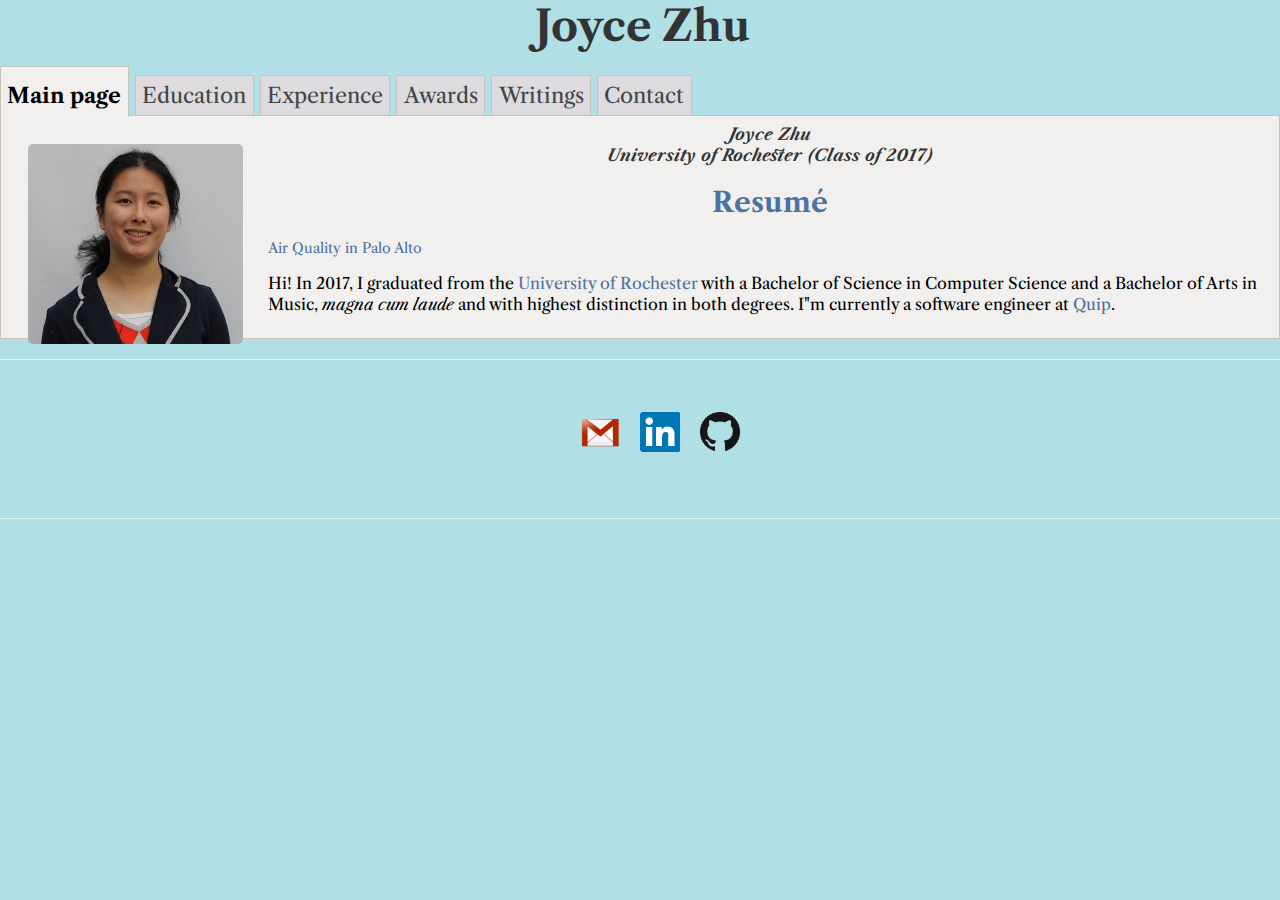
==== index.html @ 596bb419 "Split the JS off into its own file. Eventually I'll rewrite this to note be copy-pasta from my stude" ====
<!DOCTYPE html PUBLIC "-//W3C//DTD XHTML 1.0 Strict//EN"
        "http://www.w3.org/TR/xhtml1/DTD/xhtml1-strict.dtd">
<html xmlns="http://www.w3.org/1999/xhtml" xml:lang="en" lang="en">
  <head>
    <meta http-equiv="Content-Type" content="text/html; charset=utf-8">
    <title>Joyce Zhu</title>
    <meta name="Author" content="Joyce Zhu">

    <link href="https://fonts.googleapis.com/css2?family=Libre+Caslon+Text&display=swap" rel="stylesheet">
    <link href="style.css" rel="stylesheet" type="text/css">
    <link rel="shortcut icon" href="favicon.ico" type="image/x-icon">
    <link rel="icon" href="favicon.ico" type="image/x-icon">
    <script src="./tabs.js" type="text/javascript"></script>
  </head>
  <body onload="init()">
    <h1 class="hdg hdg_1 a-center">Joyce Zhu</h1>
    <ul id="tabs">
      <li><a href="#summary">Main page</a></li>
      <li><a href="#education">Education</a></li>
      <li><a href="#experience">Experience</a></li>
      <li><a href="#awards">Awards</a></li>
      <li><a href="#writings">Writings</a></li>
      <li><a href="#contact">Contact</a></li>
    </ul>

<div class="tabContent" id="summary">
      <div class="media">
      <div class="media-img media-img_push">
        <img id="face" src="face.jpg" alt="Picture of Joyce Zhu looking very professional" height="200" width="215" align="left"/>
      </div>
      <div class="media-bd">
        <h3 class="hdg a-center"><i>Joyce Zhu</i></h3>
        <h3 class="hdg a-center"><i>University of Rochester (Class of 2017)</i></h3>
        <br />
        <h1 class="a-center"><a href="Joyce_Zhu_Software_Engineering_Resume.pdf" target="_blank">Resumé</a></h1>
        <br />
        <a href="/purpleair.html">Air Quality in Palo Alto</a>
        <br />
        <ul class="vList vList_loose">

          <!--li id="tldr" class="a-center large" style="font-size:16px;"><strong>I"m interested in full-time software engineering opportunities in the Bay Area after my graduation in spring 2017. If you"re interested in adding a hard worker and quick learner to your team, please feel free to grab my resumé above and <a href="mailto:jzhu29@u.rochester.edu">reach out!</a></strong></li-->

          <li id="blurb1" class="large" style="font-size:16px;"><p>Hi! In 2017, I graduated from the <a href="http://www.rochester.edu/" target="_blank">University of Rochester</a> with a Bachelor of Science in Computer Science and a Bachelor of Arts in Music, <em>magna cum laude</em> and with highest distinction in both degrees. I"m currently a software engineer at <a href="https://quip.com/" target="_blank">Quip</a>.</p></li>
        </ul>
      </div>
    </div>
    </div>
    <div class="tabContent" id="education"><div>
     <h3 style="text-align:center;">Formal Education</h3>
      <p><a href="http://www.rochester.edu" target="_blank"><b>University of Rochester</b></a></p>
      <ul>
        <li><b>Bachelor of Science in Computer Science and Bachelor of Arts in Music, May 2017.</b></li>
        <li><b>GPA of 3.95/4.0</b>; <em>magna cum laude</em>; with highest distinction in both degrees; Dean"s List 8/8 semesters.</li>
        <li><b>Head teaching assistant</b> for CSC 173 (Computation and Formal Systems): Responsible for hosting and updating the official class website, scheduling workshops and assignment due dates, and writing and releasing solutions for written assignments on formal languages and automata theory. <em>Fall 2015</em> </li>
        <li><b>Undergraduate Research Assistant</b>, lab of <a href="http://pgbovine.net/index.html" target="_blank">Professor Philip Guo</a>: Over two semesters, I analyzed thousands of forum discussions in a popular MIT MOOC introductory computer science course, wrote Python scripts to interface with a SQLite database and extract data about the frequency of several topics in these forum discussions, and studied the quality of instructional programming videos on YouTube and strategies for helping the audience understand programming concepts through the medium of video. I published a <a href="http://pgbovine.net/publications/computer-programming-MOOC-discussion-forum-design_VLHCC-2015.pdf" target="_blank">first-author paper</a> as part of Professor Guo"s lab in the <a href="https://sites.google.com/site/vlhcc2015/">2015 VL/HCC conference</a>.<em> 2015</em> </li>
        <li><b>Volunteer peer tutor</b> for the <a href="https://csug.rochester.edu/ugc/" target="_blank">Computer Science Undergraduate Council</a>. <em>2014-2015</em></li>
        <li><em>Extracurriculars: </em>Symphony Orchestra, Wind Symphony, clarinet lessons at Eastman Conservatory, <a href="http://musicinterestfloor.org" target="_blank">Music Interest Floor</a> (Practice Room Coordinator 2015-16)</li>
      </ul>
      <p><a href="http://abrhs.abschools.org/" target="_blank"><b>Acton-Boxborough Regional High School</b></a></p>
      <ul class="vList vList_loose"><li><b>High School Diploma with Honors</b>, 2013.</li></ul>
      <h3 style="text-align:center;">MOOCs</h3>
      <p><a href="https://verify.edx.org/cert/83124d2cdc2b4800a6ba4d2abfc34232" target="_blank"><b>Introduction to Linux</b></a>: <em><a href="http://edx.org" target="_blank">edX</a>, August 2014.</em></p>
        <p><a href="https://www.coursera.org/maestro/api/certificate/get_certificate?course_id=974782" target="_blank"><b>Cryptography I</b></a>: <em><a href="http://coursera.org" target="_blank">Coursera</a>, May 2015.</em></p>
      </ul>
      </div>
    </div>

    <div class="tabContent" id="awards">
  <p style="text-align:center;font-size:18px;"><em>Scholarships and Awards</em></p>
  <div>
  <ul class="vList_loose">
  <li><a href="https://www.hajim.rochester.edu/news/2016-12-09_wells_award.html" target="_blank"><b>2016 Robert L. Wells Prize</b></a>
    <p>This engineering school-wide award is awarded to a senior for excellence in both engineering and the humanities; winners are among the highest-ranking engineering seniors GPA-wise.</p></li>
  <li><a href="https://enrollment.rochester.edu/financial-aid/undergrads/#tab3" target="_blank"><b>Wilder Leadership Scholarship</b></a>
    <p>This major scholarship is awarded to incoming University of Rochester students who have shown overall excellence in both academics and extracurriculars and thus the ability to contribute to the University in their time there.</p></li>
  <li><a href="http://cra.org/about/awards/outstanding-undergraduate-researcher-award/" target="_blank"><b>CRA Outstanding Undergraduate Researchers Award, 2016 Honorable Mention</b></a>
    <p>This annual award given by the <a href="http://cra.org/" target="_blank">Computing Research Association</a> recognizes undergraduates in North American colleges and universities whose work demonstrates outstanding computing research potential.</p></li>
  <li><a href="https://www.rochester.edu/College/pbk/iotabook.html" target="_blank"><b>2014 Iota Book Award</b></a>
    <p>The Iota Book Award was given to 16 University of Rochester sophomore recipients out of a class of 1364; it recognizes outstanding performance at the beginning of a student"s academic career at the university. Recipients are selected by the Iota Chapter of Phi Beta Kappa based on scholarly achievement, humanistic values, co-curricular activities, and leadership potential as determined by academic records and nominations from professors, administrators, and university staff members.</p></li>
  <li><a href="http://www.nationalmerit.org/" target="_blank"><b>National Merit Scholarship</b></a>
    <p>I achieved National Merit Finalist status in my home state of Massachusetts in 2013 and was awarded a scholarship by the University of Rochester.</p></li>
  </ul></div>
    </div>

    <div class="tabContent" id="contact">
      <ul class="vList vList_loose">
        <li><h4>You can click on the icons below to directly email me or go to my LinkedIn and GitHub pages. Here"s the text for all the links if you would like to copy and paste them:</h4></li>
        <li><em>Email:</em><a href="mailto:joyceqzhu@gmail.com"> joyceqzhu@gmail.com</a></li>
        <li><em>LinkedIn:</em><a href="https://www.linkedin.com/in/joyce-zhu-57a036a1" target="_blank"> https://www.linkedin.com/in/joyce-zhu-57a036a1</a></li>
        <li><em>GitHub:</em><a href="http://github.com/JoyceZhu" target="_blank"> http://github.com/JoyceZhu</a></li>
      </ul>
    </div>

    <div class="tabContent" id="experience">
      <p style="text-align:center;font-size:18px;"><em>Software Development Experience</em></p>
      <div>
        <p><a href="http://www.edx.org" target="_blank" style="font-size:16px;"><b>edX</b></a></p>
        <ul style="font-size:16px;">
          <li><b><em>Software Engineering Intern, summer 2016</em></b></li>
          <li>As part of the Solutions team, I"ll be working with third parties to develop features for <a href="https://github.com/edx/edx-platform" target="_blank">open edX</a>, edX’s open source software initiative.</li>
        </ul>

        <p><a href="http://www.pixability.com" target="_blank">Pixability</a></p>
        <ul style="font-size:14px;">
          <li><b><em>Python Software Engineering Intern, summer 2015 (full time), September 2015 - April 2016 (part-time remote work)</em></b></li>
          <li>Designed and implemented a JSON-based query language for users to create query filters of arbitrary complexity when sending HTTP requests to exposed endpoints to retrieve a subset of records from a MySQL database. This mini-query language continues to be in use at Pixability; engineers have expanded its capabilities and it is now a core library in the backend toolkit.</li>
          <li>Extended these exposed endpoints’ sorting capabilities to allow users to sort on any computed metric; previously, users could only sort on a restricted subset of metrics corresponding with existing database column names.</li>
        </ul>

        <p><a href="http://bertoldi.seas.harvard.edu" target="_blank">Bertoldi Group</a>, <a href="http://www.seas.harvard.edu/" target="_blank">Harvard School of Engineering and Applied Sciences</a></p>
        <ul style="font-size:14px;">
          <li><b><em>Programming Intern/Visiting Scholar, summer 2014</em></b></li>
          <li>Taught myself rudimentary shell scripting, then wrote bash and Python scripts to help the research group automate the generation and submission of multiple jobs with different parameters to a high-performance computing cluster using the SLURM job scheduling system, then store all jobs" outputs in an easily-parsed central file.</li>
          <li>Wrote a <a href="http://bertoldi.seas.harvard.edu/downloads" target="_blank">shell scripting crash guide</a> for scientists and researchers who are moderately familiar with Linux and performing tasks with the command line.</li>
        </ul>

        <p><a href="http://www.casa-systems.com/" target="_blank">Casa Systems</a></p>
        <ul style="font-size:14px;">
          <li><b><em>Software Development Intern, summer 2012</em></b></li>
          <li>Taught myself the basics of programming in C, then expanded the capabilities of an existing video streaming program to handle 1000 simultaneous streams instead of just 1 in both IP unicast and multicast applications. Engineers are regularly using this improved streamer for product development and testing.</li>
        </ul>
      </div>
    </div>

  <div class="tabContent" id="writings">
    <p style="text-align:center;font-size:18px;"><em>Publications and other stuff I"ve written</em></p>
    <ul class="vList_loose">
      <li id="pg" class="blab" style="font-size:14px;">
      <a href="http://pgbovine.net/publications/computer-programming-MOOC-discussion-forum-design_VLHCC-2015.pdf" target="_blank">Toward a Domain-Specific Visual Discussion Forum for Learning Computer Programming: An Empirical Study of a Popular MOOC Forum.</a> <b>Joyce Zhu</b>, Jeremy Warner, Mitchell Gordon, Jeffery White, Renan Zanelatto, Philip J. Guo. <em>IEEE Symposium on Visual Languages and Human-Centric Computing (VL/HCC), Oct 2015.</em> -- My work with <a href="http://pgbovine.net/index.html" target="_blank">Professor Philip Guo</a> culminated in this first-author paper on how traditional online forum design can be improved to suit the needs of MOOC students learning to program. </li>
      <li id="shell" class="blab" style="font-size:14px;">
      <a href="http://bertoldi.seas.harvard.edu/downloads">Using shell scripts to parallelize running jobs in Abaqus</a> -- Some of the high-performing computing cluster bash submission scripts and the shell scripting crash course for scientists I wrote while visiting <a href="http://bertoldi.seas.harvard.edu/"" target="_blank">Katia Bertoldi"s group</a> at Harvard.</li>
      </ul>
    </div>

<footer class="footer">
    <div class="footer-container">
     <ul class="hList footer-icons">
      <li><a href="mailto:jzhu29@u.rochester.edu" target="_blank" title="Email" alt="Email"><img src="email.png"></a></li>
      <li><a href="https://www.linkedin.com/in/joyce-zhu-57a036a1" target="_blank" title="LinkedIn" alt="LinkedIn"><img src="In-2C-66px-R.png"></a></li>
      <li><a href="http://github.com/JoyceZhu" target="_blank" title="GitHub" alt="GitHub"><img src="GitHub-Mark-64px.png"></a></li>
     </ul>
  </div>
  </footer>
  </body>
</html>
---- style.css ----
/* #9EADCF, #DFE8FE, #889AC2*/
html {
  height: 100%;
}

body {
  height: 100%;
  background-color: #b0e0e6;
  font-family: 'Libre Caslon Text', serif;
  font-size: 16pt;
  margin: 0;
  padding: 0;
}

h1,
h2,
h3 {
  color: #333;
  margin: 0;
  padding: 0;
}

a {
  color: #4d72a1;
}

a:link {
  text-decoration: none;
}

p {
  overflow: hidden;
}

a:hover {
  text-decoration: underline;
}

.content {
  width: 70%;
  max-width: 1200px;
  margin: 0 auto;
}

.header {
  background-color: #4d72a1;
}

.hdgWrap {
  text-transform: uppercase;
  padding: 35px 0;
}

.hdg {
  border-radius: 5px;
  padding-left: 5px;
  text-decoration: none;
  font-weight: 900;
}

.h1 {
  font-size: 30px;
}

.h2 {
  font-size: 20px;
}

.small {
  text-align: center;
}

.hdg.highlight {
  background-color: #d5e2f2;
}

.media-img {
  float: left;
  position: relative;
}

.media-img_push {
  margin: 20px 25px 20px 20px;
}

.media-img > img {
  display: block;
  position: relative;
}

.media-bd {
  font-size: 14px;
  line-height: 1.3;
}

.footer {
  margin-top: 20px;
  border-bottom: 1px solid #ededed;
  border-top: 1px solid #ededed;
  font-size: 12px;
  text-align: center;
  color: #6a6a6a;
  padding: 40px 0;
}

.a-center {
  text-align: center;
}

.large {
  font-size: large;
}

.footer-container {
  display: inline-block;
}

.footer-icons img {
  height: 40px;
  width: 40px;
  padding-bottom: 20px;
}

.footer-icons .vAlign {
  padding-top: 10px;
}

img.vAlign {
  vertical-align: middle;
}

.hList,
.vList {
  list-style-type: none;
}

.vList_divided > * + * {
  border-top: 1px solid #ededed;
  margin: 20px 0;
}

.vList_loose > * + * {
  margin-top: 25px;
}

.hList > * {
  float: left;
  margin: 0 10px;
}

.projectDiv {
}

.projectIcon {
  padding-right: 10px;
  height: 120px;
}

#projects > ul {
  padding: 0px;
}

#projects > ul > li {
  border-radius: 5px;
  list-style-type: none;
  background-color: #90a8c5;
  padding: 10px;
  margin-top: 20px;
}

#projects > ul > :first-child {
  margin-top: 0 !important;
}

.projectDesc {
}

.projectTitle {
  font-size: 16pt;
}

.justify {
  text-align: justify;
  clear: both;
  float: none;
}

.left {
  float: left;
  clear: both;
}

.right {
  float: right;
}

.underline {
  text-decoration: underline;
}

.project img {
  float: left;
}

.blab {
  line-height: 1.3;
}

#face {
  border-radius: 5px;
}

#resumeIcon {
  padding-right: 2px;
}

#summary {
  font-size: 11pt;
}

#publications li {
  padding-bottom: 15px;
}

ul#tabs {
  list-style-type: none;
  margin: 30px 0 0 0;
  padding: 0 0 0.3em 0;
}
ul#tabs li {
  display: inline;
}
ul#tabs li a {
  color: #42454a;
  background-color: #dedbde;
  border: 1px solid #c9c3ba;
  border-bottom: none;
  padding: 0.3em;
  text-decoration: none;
}
ul#tabs li a:hover {
  background-color: #f1f0ee;
}
ul#tabs li a.selected {
  color: #000;
  background-color: #f1f0ee;
  font-weight: bold;
  padding: 0.7em 0.3em 0.38em 0.3em;
}
div.tabContent {
  border: 1px solid #c9c3ba;
  padding: 0.5em;
  background-color: #f1f0ee;
}
div.tabContent.hide {
  display: none;
}
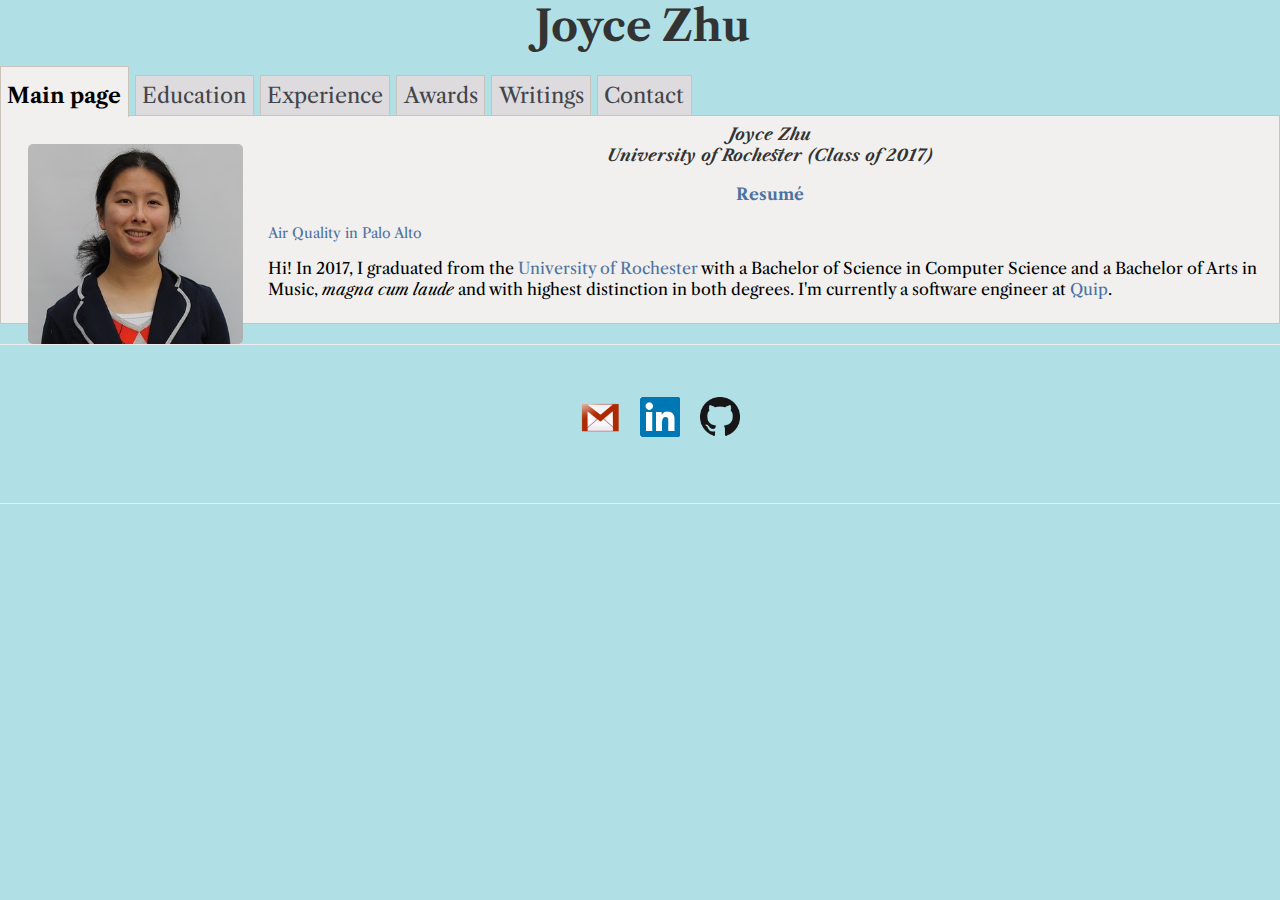
==== commit 4db20527: "And that's why we don't replace all" ====
--- a/index.html
+++ b/index.html
@@ -32,15 +32,12 @@
         <h3 class="hdg a-center"><i>Joyce Zhu</i></h3>
         <h3 class="hdg a-center"><i>University of Rochester (Class of 2017)</i></h3>
         <br />
-        <h1 class="a-center"><a href="Joyce_Zhu_Software_Engineering_Resume.pdf" target="_blank">Resumé</a></h1>
+        <h3 class="a-center"><a href="Joyce_Zhu_Software_Engineering_Resume.pdf" target="_blank">Resumé</a></h3>
         <br />
         <a href="/purpleair.html">Air Quality in Palo Alto</a>
         <br />
         <ul class="vList vList_loose">
-
-          <!--li id="tldr" class="a-center large" style="font-size:16px;"><strong>I"m interested in full-time software engineering opportunities in the Bay Area after my graduation in spring 2017. If you"re interested in adding a hard worker and quick learner to your team, please feel free to grab my resumé above and <a href="mailto:jzhu29@u.rochester.edu">reach out!</a></strong></li-->
-
-          <li id="blurb1" class="large" style="font-size:16px;"><p>Hi! In 2017, I graduated from the <a href="http://www.rochester.edu/" target="_blank">University of Rochester</a> with a Bachelor of Science in Computer Science and a Bachelor of Arts in Music, <em>magna cum laude</em> and with highest distinction in both degrees. I"m currently a software engineer at <a href="https://quip.com/" target="_blank">Quip</a>.</p></li>
+          <li id="blurb1" class="large" style="font-size:16px;"><p>Hi! In 2017, I graduated from the <a href="http://www.rochester.edu/" target="_blank">University of Rochester</a> with a Bachelor of Science in Computer Science and a Bachelor of Arts in Music, <em>magna cum laude</em> and with highest distinction in both degrees. I'm currently a software engineer at <a href="https://quip.com/" target="_blank">Quip</a>.</p></li>
         </ul>
       </div>
     </div>
@@ -50,9 +47,9 @@
       <p><a href="http://www.rochester.edu" target="_blank"><b>University of Rochester</b></a></p>
       <ul>
         <li><b>Bachelor of Science in Computer Science and Bachelor of Arts in Music, May 2017.</b></li>
-        <li><b>GPA of 3.95/4.0</b>; <em>magna cum laude</em>; with highest distinction in both degrees; Dean"s List 8/8 semesters.</li>
+        <li><b>GPA of 3.95/4.0</b>; <em>magna cum laude</em>; with highest distinction in both degrees; Dean's List 8/8 semesters.</li>
         <li><b>Head teaching assistant</b> for CSC 173 (Computation and Formal Systems): Responsible for hosting and updating the official class website, scheduling workshops and assignment due dates, and writing and releasing solutions for written assignments on formal languages and automata theory. <em>Fall 2015</em> </li>
-        <li><b>Undergraduate Research Assistant</b>, lab of <a href="http://pgbovine.net/index.html" target="_blank">Professor Philip Guo</a>: Over two semesters, I analyzed thousands of forum discussions in a popular MIT MOOC introductory computer science course, wrote Python scripts to interface with a SQLite database and extract data about the frequency of several topics in these forum discussions, and studied the quality of instructional programming videos on YouTube and strategies for helping the audience understand programming concepts through the medium of video. I published a <a href="http://pgbovine.net/publications/computer-programming-MOOC-discussion-forum-design_VLHCC-2015.pdf" target="_blank">first-author paper</a> as part of Professor Guo"s lab in the <a href="https://sites.google.com/site/vlhcc2015/">2015 VL/HCC conference</a>.<em> 2015</em> </li>
+        <li><b>Undergraduate Research Assistant</b>, lab of <a href="http://pgbovine.net/index.html" target="_blank">Professor Philip Guo</a>: Over two semesters, I analyzed thousands of forum discussions in a popular MIT MOOC introductory computer science course, wrote Python scripts to interface with a SQLite database and extract data about the frequency of several topics in these forum discussions, and studied the quality of instructional programming videos on YouTube and strategies for helping the audience understand programming concepts through the medium of video. I published a <a href="http://pgbovine.net/publications/computer-programming-MOOC-discussion-forum-design_VLHCC-2015.pdf" target="_blank">first-author paper</a> as part of Professor Guo's lab in the <a href="https://sites.google.com/site/vlhcc2015/">2015 VL/HCC conference</a>.<em> 2015</em> </li>
         <li><b>Volunteer peer tutor</b> for the <a href="https://csug.rochester.edu/ugc/" target="_blank">Computer Science Undergraduate Council</a>. <em>2014-2015</em></li>
         <li><em>Extracurriculars: </em>Symphony Orchestra, Wind Symphony, clarinet lessons at Eastman Conservatory, <a href="http://musicinterestfloor.org" target="_blank">Music Interest Floor</a> (Practice Room Coordinator 2015-16)</li>
       </ul>
@@ -76,7 +73,7 @@
   <li><a href="http://cra.org/about/awards/outstanding-undergraduate-researcher-award/" target="_blank"><b>CRA Outstanding Undergraduate Researchers Award, 2016 Honorable Mention</b></a>
     <p>This annual award given by the <a href="http://cra.org/" target="_blank">Computing Research Association</a> recognizes undergraduates in North American colleges and universities whose work demonstrates outstanding computing research potential.</p></li>
   <li><a href="https://www.rochester.edu/College/pbk/iotabook.html" target="_blank"><b>2014 Iota Book Award</b></a>
-    <p>The Iota Book Award was given to 16 University of Rochester sophomore recipients out of a class of 1364; it recognizes outstanding performance at the beginning of a student"s academic career at the university. Recipients are selected by the Iota Chapter of Phi Beta Kappa based on scholarly achievement, humanistic values, co-curricular activities, and leadership potential as determined by academic records and nominations from professors, administrators, and university staff members.</p></li>
+    <p>The Iota Book Award was given to 16 University of Rochester sophomore recipients out of a class of 1364; it recognizes outstanding performance at the beginning of a student's academic career at the university. Recipients are selected by the Iota Chapter of Phi Beta Kappa based on scholarly achievement, humanistic values, co-curricular activities, and leadership potential as determined by academic records and nominations from professors, administrators, and university staff members.</p></li>
   <li><a href="http://www.nationalmerit.org/" target="_blank"><b>National Merit Scholarship</b></a>
     <p>I achieved National Merit Finalist status in my home state of Massachusetts in 2013 and was awarded a scholarship by the University of Rochester.</p></li>
   </ul></div>
@@ -84,7 +81,7 @@
 
     <div class="tabContent" id="contact">
       <ul class="vList vList_loose">
-        <li><h4>You can click on the icons below to directly email me or go to my LinkedIn and GitHub pages. Here"s the text for all the links if you would like to copy and paste them:</h4></li>
+        <li><h4>You can click on the icons below to directly email me or go to my LinkedIn and GitHub pages. Here's the text for all the links if you would like to copy and paste them:</h4></li>
         <li><em>Email:</em><a href="mailto:joyceqzhu@gmail.com"> joyceqzhu@gmail.com</a></li>
         <li><em>LinkedIn:</em><a href="https://www.linkedin.com/in/joyce-zhu-57a036a1" target="_blank"> https://www.linkedin.com/in/joyce-zhu-57a036a1</a></li>
         <li><em>GitHub:</em><a href="http://github.com/JoyceZhu" target="_blank"> http://github.com/JoyceZhu</a></li>
@@ -97,7 +94,7 @@
         <p><a href="http://www.edx.org" target="_blank" style="font-size:16px;"><b>edX</b></a></p>
         <ul style="font-size:16px;">
           <li><b><em>Software Engineering Intern, summer 2016</em></b></li>
-          <li>As part of the Solutions team, I"ll be working with third parties to develop features for <a href="https://github.com/edx/edx-platform" target="_blank">open edX</a>, edX’s open source software initiative.</li>
+          <li>As part of the Solutions team, I'll be working with third parties to develop features for <a href="https://github.com/edx/edx-platform" target="_blank">open edX</a>, edX’s open source software initiative.</li>
         </ul>
 
         <p><a href="http://www.pixability.com" target="_blank">Pixability</a></p>
@@ -110,7 +107,7 @@
         <p><a href="http://bertoldi.seas.harvard.edu" target="_blank">Bertoldi Group</a>, <a href="http://www.seas.harvard.edu/" target="_blank">Harvard School of Engineering and Applied Sciences</a></p>
         <ul style="font-size:14px;">
           <li><b><em>Programming Intern/Visiting Scholar, summer 2014</em></b></li>
-          <li>Taught myself rudimentary shell scripting, then wrote bash and Python scripts to help the research group automate the generation and submission of multiple jobs with different parameters to a high-performance computing cluster using the SLURM job scheduling system, then store all jobs" outputs in an easily-parsed central file.</li>
+          <li>Taught myself rudimentary shell scripting, then wrote bash and Python scripts to help the research group automate the generation and submission of multiple jobs with different parameters to a high-performance computing cluster using the SLURM job scheduling system, then store all jobs' outputs in an easily-parsed central file.</li>
           <li>Wrote a <a href="http://bertoldi.seas.harvard.edu/downloads" target="_blank">shell scripting crash guide</a> for scientists and researchers who are moderately familiar with Linux and performing tasks with the command line.</li>
         </ul>
 
@@ -128,7 +125,7 @@
       <li id="pg" class="blab" style="font-size:14px;">
       <a href="http://pgbovine.net/publications/computer-programming-MOOC-discussion-forum-design_VLHCC-2015.pdf" target="_blank">Toward a Domain-Specific Visual Discussion Forum for Learning Computer Programming: An Empirical Study of a Popular MOOC Forum.</a> <b>Joyce Zhu</b>, Jeremy Warner, Mitchell Gordon, Jeffery White, Renan Zanelatto, Philip J. Guo. <em>IEEE Symposium on Visual Languages and Human-Centric Computing (VL/HCC), Oct 2015.</em> -- My work with <a href="http://pgbovine.net/index.html" target="_blank">Professor Philip Guo</a> culminated in this first-author paper on how traditional online forum design can be improved to suit the needs of MOOC students learning to program. </li>
       <li id="shell" class="blab" style="font-size:14px;">
-      <a href="http://bertoldi.seas.harvard.edu/downloads">Using shell scripts to parallelize running jobs in Abaqus</a> -- Some of the high-performing computing cluster bash submission scripts and the shell scripting crash course for scientists I wrote while visiting <a href="http://bertoldi.seas.harvard.edu/"" target="_blank">Katia Bertoldi"s group</a> at Harvard.</li>
+      <a href="http://bertoldi.seas.harvard.edu/downloads">Using shell scripts to parallelize running jobs in Abaqus</a> -- Some of the high-performing computing cluster bash submission scripts and the shell scripting crash course for scientists I wrote while visiting <a href="http://bertoldi.seas.harvard.edu/"" target="_blank">Katia Bertoldi's group</a> at Harvard.</li>
       </ul>
     </div>
 
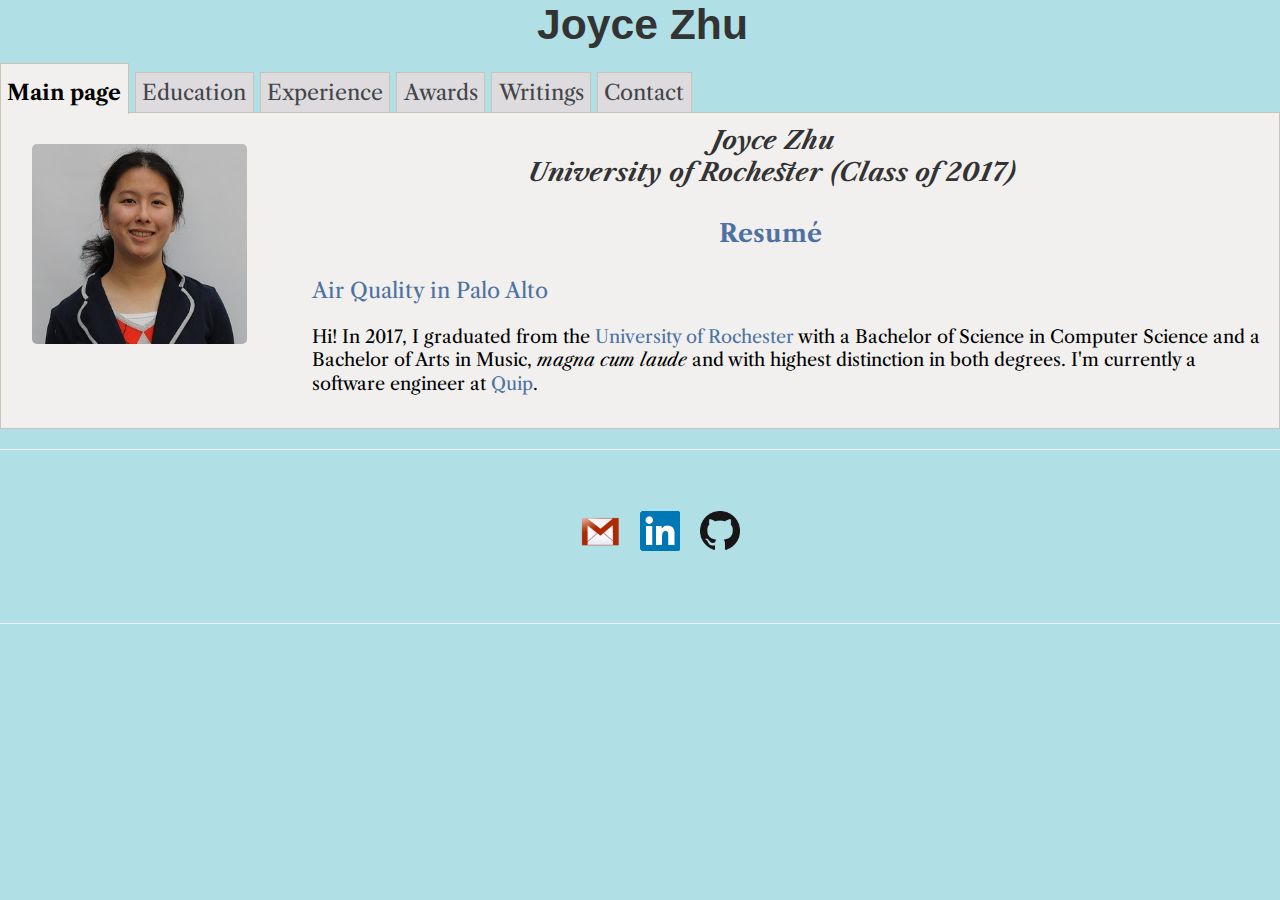
==== commit 7443a33f: "Clean up a bunch of copy-pasted stuff" ====
--- a/index.html
+++ b/index.html
@@ -34,10 +34,10 @@
         <br />
         <h3 class="a-center"><a href="Joyce_Zhu_Software_Engineering_Resume.pdf" target="_blank">Resumé</a></h3>
         <br />
-        <a href="/purpleair.html">Air Quality in Palo Alto</a>
+        <a href="/purpleair.html" style="padding-left: 40px">Air Quality in Palo Alto</a>
         <br />
         <ul class="vList vList_loose">
-          <li id="blurb1" class="large" style="font-size:16px;"><p>Hi! In 2017, I graduated from the <a href="http://www.rochester.edu/" target="_blank">University of Rochester</a> with a Bachelor of Science in Computer Science and a Bachelor of Arts in Music, <em>magna cum laude</em> and with highest distinction in both degrees. I'm currently a software engineer at <a href="https://quip.com/" target="_blank">Quip</a>.</p></li>
+          <li id="blurb1" class="large"><p>Hi! In 2017, I graduated from the <a href="http://www.rochester.edu/" target="_blank">University of Rochester</a> with a Bachelor of Science in Computer Science and a Bachelor of Arts in Music, <em>magna cum laude</em> and with highest distinction in both degrees. I'm currently a software engineer at <a href="https://quip.com/" target="_blank">Quip</a>.</p></li>
         </ul>
       </div>
     </div>
--- a/style.css
+++ b/style.css
@@ -6,10 +6,14 @@
 body {
   height: 100%;
   background-color: #b0e0e6;
-  font-family: 'Libre Caslon Text', serif;
+  font-family: "Libre Caslon Text", serif;
   font-size: 16pt;
   margin: 0;
   padding: 0;
+}
+
+h1 {
+  font-family: "Clarendon", sans-serif;
 }
 
 h1,
@@ -74,6 +78,10 @@
   background-color: #d5e2f2;
 }
 
+.media {
+  display: flex;
+}
+
 .media-img {
   float: left;
   position: relative;
@@ -89,7 +97,6 @@
 }
 
 .media-bd {
-  font-size: 14px;
   line-height: 1.3;
 }
 
@@ -97,7 +104,6 @@
   margin-top: 20px;
   border-bottom: 1px solid #ededed;
   border-top: 1px solid #ededed;
-  font-size: 12px;
   text-align: center;
   color: #6a6a6a;
   padding: 40px 0;
@@ -108,7 +114,7 @@
 }
 
 .large {
-  font-size: large;
+  font-size: 18px;
 }
 
 .footer-container {
@@ -172,13 +178,6 @@
   margin-top: 0 !important;
 }
 
-.projectDesc {
-}
-
-.projectTitle {
-  font-size: 16pt;
-}
-
 .justify {
   text-align: justify;
   clear: both;
@@ -212,10 +211,6 @@
 
 #resumeIcon {
   padding-right: 2px;
-}
-
-#summary {
-  font-size: 11pt;
 }
 
 #publications li {
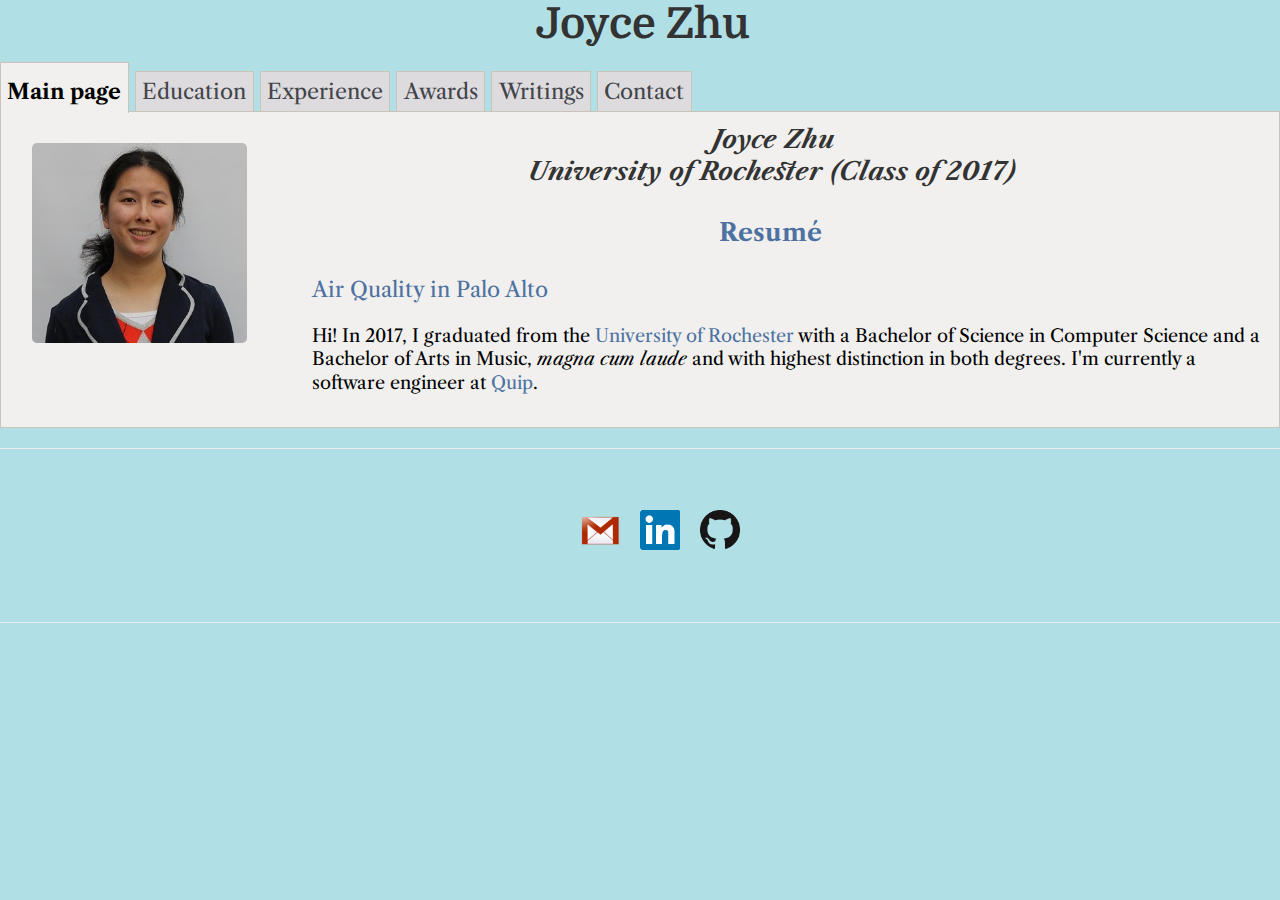
==== commit 8f814018: "Backup free Google Font (Domine) for Clarendon"" ====
--- a/index.html
+++ b/index.html
@@ -7,6 +7,7 @@
     <meta name="Author" content="Joyce Zhu">
 
     <link href="https://fonts.googleapis.com/css2?family=Libre+Caslon+Text&display=swap" rel="stylesheet">
+    <link href="https://fonts.googleapis.com/css2?family=Domine:wght@700&display=swap" rel="stylesheet">
     <link href="style.css" rel="stylesheet" type="text/css">
     <link rel="shortcut icon" href="favicon.ico" type="image/x-icon">
     <link rel="icon" href="favicon.ico" type="image/x-icon">
--- a/style.css
+++ b/style.css
@@ -13,7 +13,7 @@
 }
 
 h1 {
-  font-family: "Clarendon", sans-serif;
+  font-family: "Clarendon", "Domine", sans-serif;
 }
 
 h1,
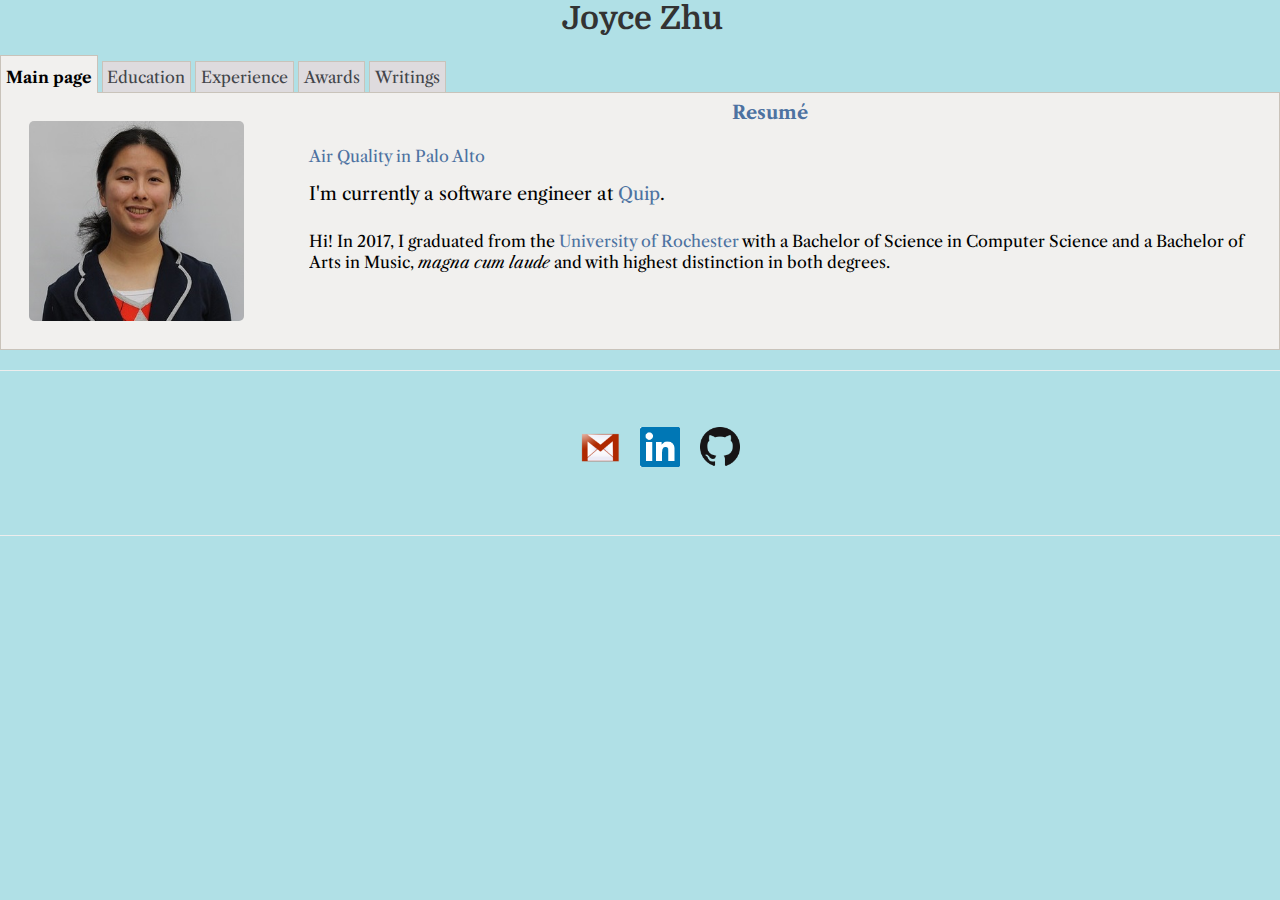
==== commit 5f397c10: "Trim a lotta fat." ====
--- a/index.html
+++ b/index.html
@@ -21,7 +21,6 @@
       <li><a href="#experience">Experience</a></li>
       <li><a href="#awards">Awards</a></li>
       <li><a href="#writings">Writings</a></li>
-      <li><a href="#contact">Contact</a></li>
     </ul>
 
 <div class="tabContent" id="summary">
@@ -30,15 +29,13 @@
         <img id="face" src="face.jpg" alt="Picture of Joyce Zhu looking very professional" height="200" width="215" align="left"/>
       </div>
       <div class="media-bd">
-        <h3 class="hdg a-center"><i>Joyce Zhu</i></h3>
-        <h3 class="hdg a-center"><i>University of Rochester (Class of 2017)</i></h3>
-        <br />
         <h3 class="a-center"><a href="Joyce_Zhu_Software_Engineering_Resume.pdf" target="_blank">Resumé</a></h3>
         <br />
-        <a href="/purpleair.html" style="padding-left: 40px">Air Quality in Palo Alto</a>
+        <a href="./purpleair.html" style="padding-left: 40px">Air Quality in Palo Alto</a>
         <br />
         <ul class="vList vList_loose">
-          <li id="blurb1" class="large"><p>Hi! In 2017, I graduated from the <a href="http://www.rochester.edu/" target="_blank">University of Rochester</a> with a Bachelor of Science in Computer Science and a Bachelor of Arts in Music, <em>magna cum laude</em> and with highest distinction in both degrees. I'm currently a software engineer at <a href="https://quip.com/" target="_blank">Quip</a>.</p></li>
+          <li class="large"> I'm currently a software engineer at <a href="https://quip.com/" target="_blank">Quip</a>.</li>
+          <li><p>Hi! In 2017, I graduated from the <a href="http://www.rochester.edu/" target="_blank">University of Rochester</a> with a Bachelor of Science in Computer Science and a Bachelor of Arts in Music, <em>magna cum laude</em> and with highest distinction in both degrees.</p></li>
         </ul>
       </div>
     </div>
@@ -52,7 +49,7 @@
         <li><b>Head teaching assistant</b> for CSC 173 (Computation and Formal Systems): Responsible for hosting and updating the official class website, scheduling workshops and assignment due dates, and writing and releasing solutions for written assignments on formal languages and automata theory. <em>Fall 2015</em> </li>
         <li><b>Undergraduate Research Assistant</b>, lab of <a href="http://pgbovine.net/index.html" target="_blank">Professor Philip Guo</a>: Over two semesters, I analyzed thousands of forum discussions in a popular MIT MOOC introductory computer science course, wrote Python scripts to interface with a SQLite database and extract data about the frequency of several topics in these forum discussions, and studied the quality of instructional programming videos on YouTube and strategies for helping the audience understand programming concepts through the medium of video. I published a <a href="http://pgbovine.net/publications/computer-programming-MOOC-discussion-forum-design_VLHCC-2015.pdf" target="_blank">first-author paper</a> as part of Professor Guo's lab in the <a href="https://sites.google.com/site/vlhcc2015/">2015 VL/HCC conference</a>.<em> 2015</em> </li>
         <li><b>Volunteer peer tutor</b> for the <a href="https://csug.rochester.edu/ugc/" target="_blank">Computer Science Undergraduate Council</a>. <em>2014-2015</em></li>
-        <li><em>Extracurriculars: </em>Symphony Orchestra, Wind Symphony, clarinet lessons at Eastman Conservatory, <a href="http://musicinterestfloor.org" target="_blank">Music Interest Floor</a> (Practice Room Coordinator 2015-16)</li>
+        <li><em>Extracurriculars: </em>Symphony Orchestra, Wind Symphony, clarinet lessons at Eastman Conservatory, <a href="http://musicinterestfloor.org" target="_blank">Music Interest Floor</a>.</li>
       </ul>
       <p><a href="http://abrhs.abschools.org/" target="_blank"><b>Acton-Boxborough Regional High School</b></a></p>
       <ul class="vList vList_loose"><li><b>High School Diploma with Honors</b>, 2013.</li></ul>
@@ -78,15 +75,6 @@
   <li><a href="http://www.nationalmerit.org/" target="_blank"><b>National Merit Scholarship</b></a>
     <p>I achieved National Merit Finalist status in my home state of Massachusetts in 2013 and was awarded a scholarship by the University of Rochester.</p></li>
   </ul></div>
-    </div>
-
-    <div class="tabContent" id="contact">
-      <ul class="vList vList_loose">
-        <li><h4>You can click on the icons below to directly email me or go to my LinkedIn and GitHub pages. Here's the text for all the links if you would like to copy and paste them:</h4></li>
-        <li><em>Email:</em><a href="mailto:joyceqzhu@gmail.com"> joyceqzhu@gmail.com</a></li>
-        <li><em>LinkedIn:</em><a href="https://www.linkedin.com/in/joyce-zhu-57a036a1" target="_blank"> https://www.linkedin.com/in/joyce-zhu-57a036a1</a></li>
-        <li><em>GitHub:</em><a href="http://github.com/JoyceZhu" target="_blank"> http://github.com/JoyceZhu</a></li>
-      </ul>
     </div>
 
     <div class="tabContent" id="experience">
@@ -121,7 +109,7 @@
     </div>
 
   <div class="tabContent" id="writings">
-    <p style="text-align:center;font-size:18px;"><em>Publications and other stuff I"ve written</em></p>
+    <p style="text-align:center;font-size:18px;"><em>Publications and other stuff I've written</em></p>
     <ul class="vList_loose">
       <li id="pg" class="blab" style="font-size:14px;">
       <a href="http://pgbovine.net/publications/computer-programming-MOOC-discussion-forum-design_VLHCC-2015.pdf" target="_blank">Toward a Domain-Specific Visual Discussion Forum for Learning Computer Programming: An Empirical Study of a Popular MOOC Forum.</a> <b>Joyce Zhu</b>, Jeremy Warner, Mitchell Gordon, Jeffery White, Renan Zanelatto, Philip J. Guo. <em>IEEE Symposium on Visual Languages and Human-Centric Computing (VL/HCC), Oct 2015.</em> -- My work with <a href="http://pgbovine.net/index.html" target="_blank">Professor Philip Guo</a> culminated in this first-author paper on how traditional online forum design can be improved to suit the needs of MOOC students learning to program. </li>
@@ -133,9 +121,9 @@
 <footer class="footer">
     <div class="footer-container">
      <ul class="hList footer-icons">
-      <li><a href="mailto:jzhu29@u.rochester.edu" target="_blank" title="Email" alt="Email"><img src="email.png"></a></li>
-      <li><a href="https://www.linkedin.com/in/joyce-zhu-57a036a1" target="_blank" title="LinkedIn" alt="LinkedIn"><img src="In-2C-66px-R.png"></a></li>
-      <li><a href="http://github.com/JoyceZhu" target="_blank" title="GitHub" alt="GitHub"><img src="GitHub-Mark-64px.png"></a></li>
+      <li><a href="mailto:joyceqzhu@gmail.com" target="_blank" title="Email"><img src="email.png" alt="Email"></a></li>
+      <li><a href="https://www.linkedin.com/in/joyce-zhu-57a036a1" target="_blank" title="LinkedIn"><img src="In-2C-66px-R.png" alt="LinkedIn"></a></li>
+      <li><a href="http://github.com/JoyceZhu" target="_blank" title="GitHub"><img src="GitHub-Mark-64px.png" alt="GitHub"></a></li>
      </ul>
   </div>
   </footer>
--- a/style.css
+++ b/style.css
@@ -7,7 +7,7 @@
   height: 100%;
   background-color: #b0e0e6;
   font-family: "Libre Caslon Text", serif;
-  font-size: 16pt;
+  font-size: 16px;
   margin: 0;
   padding: 0;
 }
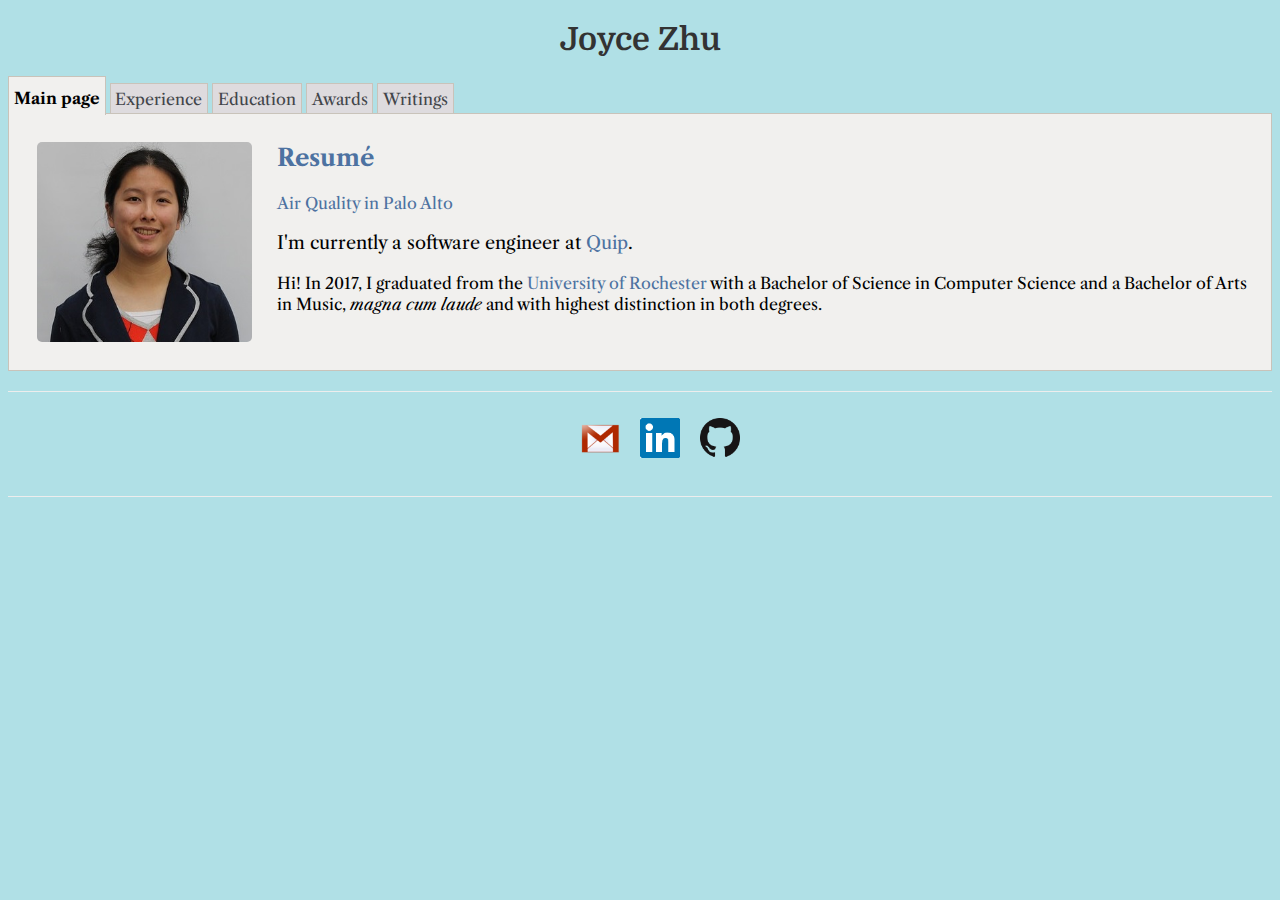
==== commit e6f06515: "Major style and content overhaul Deleted a bunch of never-used / redundant / horrific practices CSS " ====
--- a/index.html
+++ b/index.html
@@ -14,29 +14,24 @@
     <script src="./tabs.js" type="text/javascript"></script>
   </head>
   <body onload="init()">
-    <h1 class="hdg hdg_1 a-center">Joyce Zhu</h1>
+    <h1 class="a-center">Joyce Zhu</h1>
     <ul id="tabs">
       <li><a href="#summary">Main page</a></li>
+      <li><a href="#experience">Experience</a></li>
       <li><a href="#education">Education</a></li>
-      <li><a href="#experience">Experience</a></li>
       <li><a href="#awards">Awards</a></li>
       <li><a href="#writings">Writings</a></li>
     </ul>
 
 <div class="tabContent" id="summary">
       <div class="media">
-      <div class="media-img media-img_push">
-        <img id="face" src="face.jpg" alt="Picture of Joyce Zhu looking very professional" height="200" width="215" align="left"/>
-      </div>
+      <img id="face" class="media-img_push" src="face.jpg" alt="Picture of Joyce Zhu looking very professional" height="200" width="215" align="left"/>
       <div class="media-bd">
-        <h3 class="a-center"><a href="Joyce_Zhu_Software_Engineering_Resume.pdf" target="_blank">Resumé</a></h3>
+        <h2><a href="Joyce_Zhu_Software_Engineering_Resume.pdf" target="_blank">Resumé</a></h2>
+        <a href="./purpleair.html">Air Quality in Palo Alto</a>
         <br />
-        <a href="./purpleair.html" style="padding-left: 40px">Air Quality in Palo Alto</a>
-        <br />
-        <ul class="vList vList_loose">
-          <li class="large"> I'm currently a software engineer at <a href="https://quip.com/" target="_blank">Quip</a>.</li>
-          <li><p>Hi! In 2017, I graduated from the <a href="http://www.rochester.edu/" target="_blank">University of Rochester</a> with a Bachelor of Science in Computer Science and a Bachelor of Arts in Music, <em>magna cum laude</em> and with highest distinction in both degrees.</p></li>
-        </ul>
+       <p class="large"> I'm currently a software engineer at <a href="https://quip.com/" target="_blank">Quip</a>.</p>
+       <p>Hi! In 2017, I graduated from the <a href="http://www.rochester.edu/" target="_blank">University of Rochester</a> with a Bachelor of Science in Computer Science and a Bachelor of Arts in Music, <em>magna cum laude</em> and with highest distinction in both degrees.</p>
       </div>
     </div>
     </div>
@@ -61,7 +56,7 @@
     </div>
 
     <div class="tabContent" id="awards">
-  <p style="text-align:center;font-size:18px;"><em>Scholarships and Awards</em></p>
+  <h3 style="text-align:center">Scholarships and Awards</h3>
   <div>
   <ul class="vList_loose">
   <li><a href="https://www.hajim.rochester.edu/news/2016-12-09_wells_award.html" target="_blank"><b>2016 Robert L. Wells Prize</b></a>
@@ -78,30 +73,37 @@
     </div>
 
     <div class="tabContent" id="experience">
-      <p style="text-align:center;font-size:18px;"><em>Software Development Experience</em></p>
+      <h3 style="text-align:center">Software Development Experience</h3>
       <div>
-        <p><a href="http://www.edx.org" target="_blank" style="font-size:16px;"><b>edX</b></a></p>
-        <ul style="font-size:16px;">
+
+        <p><a href="http://www.quip.com" target="_blank"><b>Quip (the productivity tool, not the toothbrush company)</b></a></p>
+        <ul>
+          <li><b><em>Software Engineer, summer 2017 - today</em></b></li>
+          <li>Currently the Accessibility TL.</li>
+        </ul>
+
+        <p><a href="http://www.edx.org" target="_blank"><b>edX</b></a></p>
+        <ul>
           <li><b><em>Software Engineering Intern, summer 2016</em></b></li>
-          <li>As part of the Solutions team, I'll be working with third parties to develop features for <a href="https://github.com/edx/edx-platform" target="_blank">open edX</a>, edX’s open source software initiative.</li>
+          <li>Migrated various endpoints off the monolithic legacy Open edX service onto the ecommerce microservice and overhauled the receipts page design to reflect several new features.</li>
         </ul>
 
         <p><a href="http://www.pixability.com" target="_blank">Pixability</a></p>
-        <ul style="font-size:14px;">
+        <ul>
           <li><b><em>Python Software Engineering Intern, summer 2015 (full time), September 2015 - April 2016 (part-time remote work)</em></b></li>
           <li>Designed and implemented a JSON-based query language for users to create query filters of arbitrary complexity when sending HTTP requests to exposed endpoints to retrieve a subset of records from a MySQL database. This mini-query language continues to be in use at Pixability; engineers have expanded its capabilities and it is now a core library in the backend toolkit.</li>
           <li>Extended these exposed endpoints’ sorting capabilities to allow users to sort on any computed metric; previously, users could only sort on a restricted subset of metrics corresponding with existing database column names.</li>
         </ul>
 
         <p><a href="http://bertoldi.seas.harvard.edu" target="_blank">Bertoldi Group</a>, <a href="http://www.seas.harvard.edu/" target="_blank">Harvard School of Engineering and Applied Sciences</a></p>
-        <ul style="font-size:14px;">
+        <ul>
           <li><b><em>Programming Intern/Visiting Scholar, summer 2014</em></b></li>
           <li>Taught myself rudimentary shell scripting, then wrote bash and Python scripts to help the research group automate the generation and submission of multiple jobs with different parameters to a high-performance computing cluster using the SLURM job scheduling system, then store all jobs' outputs in an easily-parsed central file.</li>
           <li>Wrote a <a href="http://bertoldi.seas.harvard.edu/downloads" target="_blank">shell scripting crash guide</a> for scientists and researchers who are moderately familiar with Linux and performing tasks with the command line.</li>
         </ul>
 
         <p><a href="http://www.casa-systems.com/" target="_blank">Casa Systems</a></p>
-        <ul style="font-size:14px;">
+        <ul>
           <li><b><em>Software Development Intern, summer 2012</em></b></li>
           <li>Taught myself the basics of programming in C, then expanded the capabilities of an existing video streaming program to handle 1000 simultaneous streams instead of just 1 in both IP unicast and multicast applications. Engineers are regularly using this improved streamer for product development and testing.</li>
         </ul>
@@ -109,23 +111,23 @@
     </div>
 
   <div class="tabContent" id="writings">
-    <p style="text-align:center;font-size:18px;"><em>Publications and other stuff I've written</em></p>
+    <h3 style="text-align:center">Publications and other stuff I've written</h3>
     <ul class="vList_loose">
-      <li id="pg" class="blab" style="font-size:14px;">
+      <li id="pg" class="blab">
       <a href="http://pgbovine.net/publications/computer-programming-MOOC-discussion-forum-design_VLHCC-2015.pdf" target="_blank">Toward a Domain-Specific Visual Discussion Forum for Learning Computer Programming: An Empirical Study of a Popular MOOC Forum.</a> <b>Joyce Zhu</b>, Jeremy Warner, Mitchell Gordon, Jeffery White, Renan Zanelatto, Philip J. Guo. <em>IEEE Symposium on Visual Languages and Human-Centric Computing (VL/HCC), Oct 2015.</em> -- My work with <a href="http://pgbovine.net/index.html" target="_blank">Professor Philip Guo</a> culminated in this first-author paper on how traditional online forum design can be improved to suit the needs of MOOC students learning to program. </li>
-      <li id="shell" class="blab" style="font-size:14px;">
+      <li id="shell" class="blab">
       <a href="http://bertoldi.seas.harvard.edu/downloads">Using shell scripts to parallelize running jobs in Abaqus</a> -- Some of the high-performing computing cluster bash submission scripts and the shell scripting crash course for scientists I wrote while visiting <a href="http://bertoldi.seas.harvard.edu/"" target="_blank">Katia Bertoldi's group</a> at Harvard.</li>
       </ul>
     </div>
 
-<footer class="footer">
+  <footer class="footer">
     <div class="footer-container">
      <ul class="hList footer-icons">
       <li><a href="mailto:joyceqzhu@gmail.com" target="_blank" title="Email"><img src="email.png" alt="Email"></a></li>
       <li><a href="https://www.linkedin.com/in/joyce-zhu-57a036a1" target="_blank" title="LinkedIn"><img src="In-2C-66px-R.png" alt="LinkedIn"></a></li>
       <li><a href="http://github.com/JoyceZhu" target="_blank" title="GitHub"><img src="GitHub-Mark-64px.png" alt="GitHub"></a></li>
      </ul>
-  </div>
+    </div>
   </footer>
   </body>
 </html>
--- a/style.css
+++ b/style.css
@@ -1,15 +1,7 @@
-/* #9EADCF, #DFE8FE, #889AC2*/
-html {
-  height: 100%;
-}
-
 body {
-  height: 100%;
   background-color: #b0e0e6;
   font-family: "Libre Caslon Text", serif;
   font-size: 16px;
-  margin: 0;
-  padding: 0;
 }
 
 h1 {
@@ -20,8 +12,6 @@
 h2,
 h3 {
   color: #333;
-  margin: 0;
-  padding: 0;
 }
 
 a {
@@ -40,60 +30,20 @@
   text-decoration: underline;
 }
 
-.content {
-  width: 70%;
-  max-width: 1200px;
-  margin: 0 auto;
-}
-
 .header {
   background-color: #4d72a1;
-}
-
-.hdgWrap {
-  text-transform: uppercase;
-  padding: 35px 0;
-}
-
-.hdg {
-  border-radius: 5px;
-  padding-left: 5px;
-  text-decoration: none;
-  font-weight: 900;
-}
-
-.h1 {
-  font-size: 30px;
-}
-
-.h2 {
-  font-size: 20px;
 }
 
 .small {
   text-align: center;
 }
 
-.hdg.highlight {
-  background-color: #d5e2f2;
-}
-
 .media {
   display: flex;
 }
 
-.media-img {
-  float: left;
-  position: relative;
-}
-
 .media-img_push {
   margin: 20px 25px 20px 20px;
-}
-
-.media-img > img {
-  display: block;
-  position: relative;
 }
 
 .media-bd {
@@ -106,7 +56,7 @@
   border-top: 1px solid #ededed;
   text-align: center;
   color: #6a6a6a;
-  padding: 40px 0;
+  padding: 10px 0;
 }
 
 .a-center {
@@ -152,9 +102,6 @@
 .hList > * {
   float: left;
   margin: 0 10px;
-}
-
-.projectDiv {
 }
 
 .projectIcon {
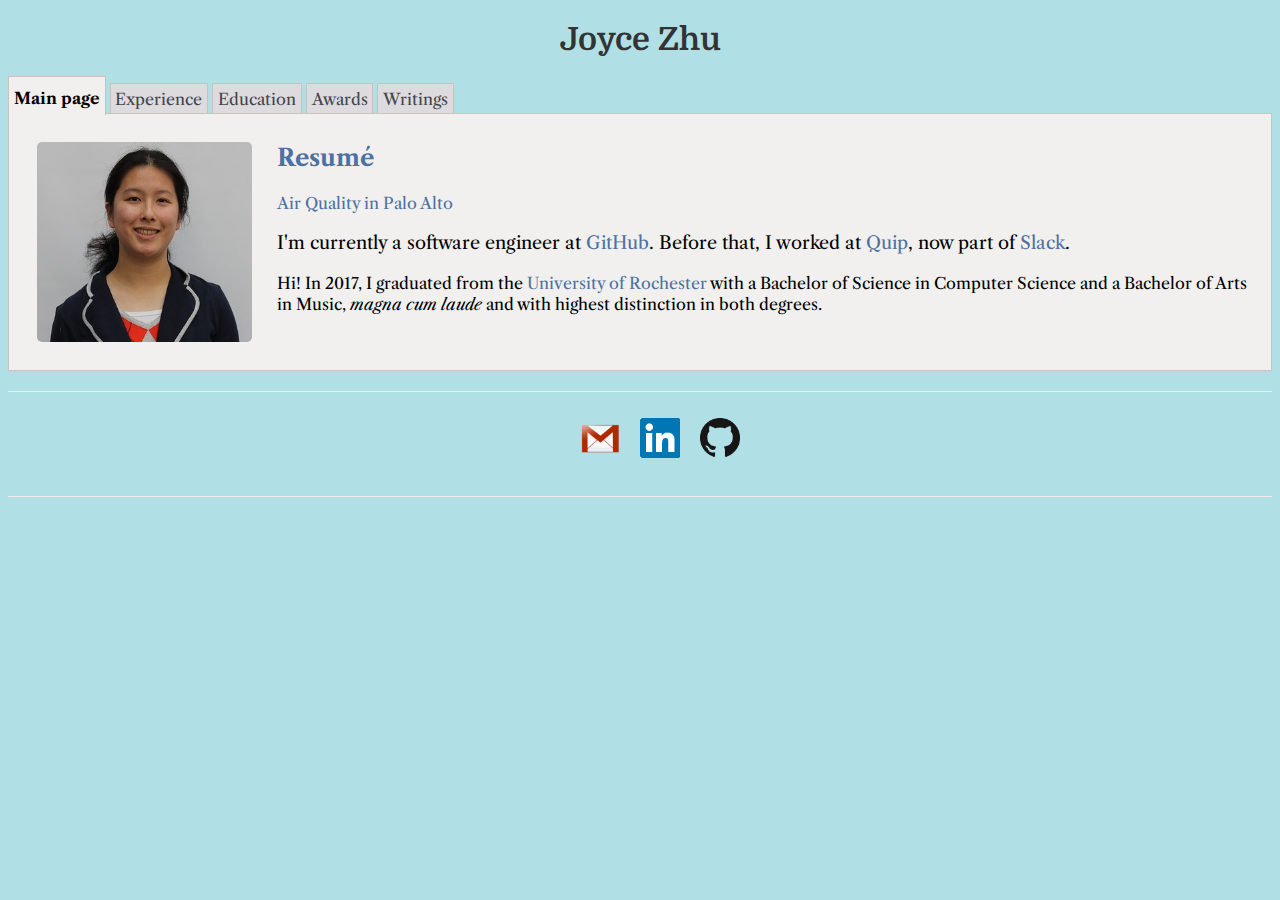
==== commit 1ab56f52: "Happy now Maclyn?" ====
--- a/index.html
+++ b/index.html
@@ -30,7 +30,8 @@
         <h2><a href="Joyce_Zhu_Software_Engineering_Resume.pdf" target="_blank">Resumé</a></h2>
         <a href="./purpleair.html">Air Quality in Palo Alto</a>
         <br />
-       <p class="large"> I'm currently a software engineer at <a href="https://quip.com/" target="_blank">Quip</a>.</p>
+       <p class="large"> I'm currently a software engineer at <a href="https://github.com/" target="_blank">GitHub</a>.
+               Before that, I worked at <a href="https://quip.com/" target="_blank">Quip</a>, now part of  <a href="https://slack.com/" target="_blank">Slack</a>.</p>
        <p>Hi! In 2017, I graduated from the <a href="http://www.rochester.edu/" target="_blank">University of Rochester</a> with a Bachelor of Science in Computer Science and a Bachelor of Arts in Music, <em>magna cum laude</em> and with highest distinction in both degrees.</p>
       </div>
     </div>
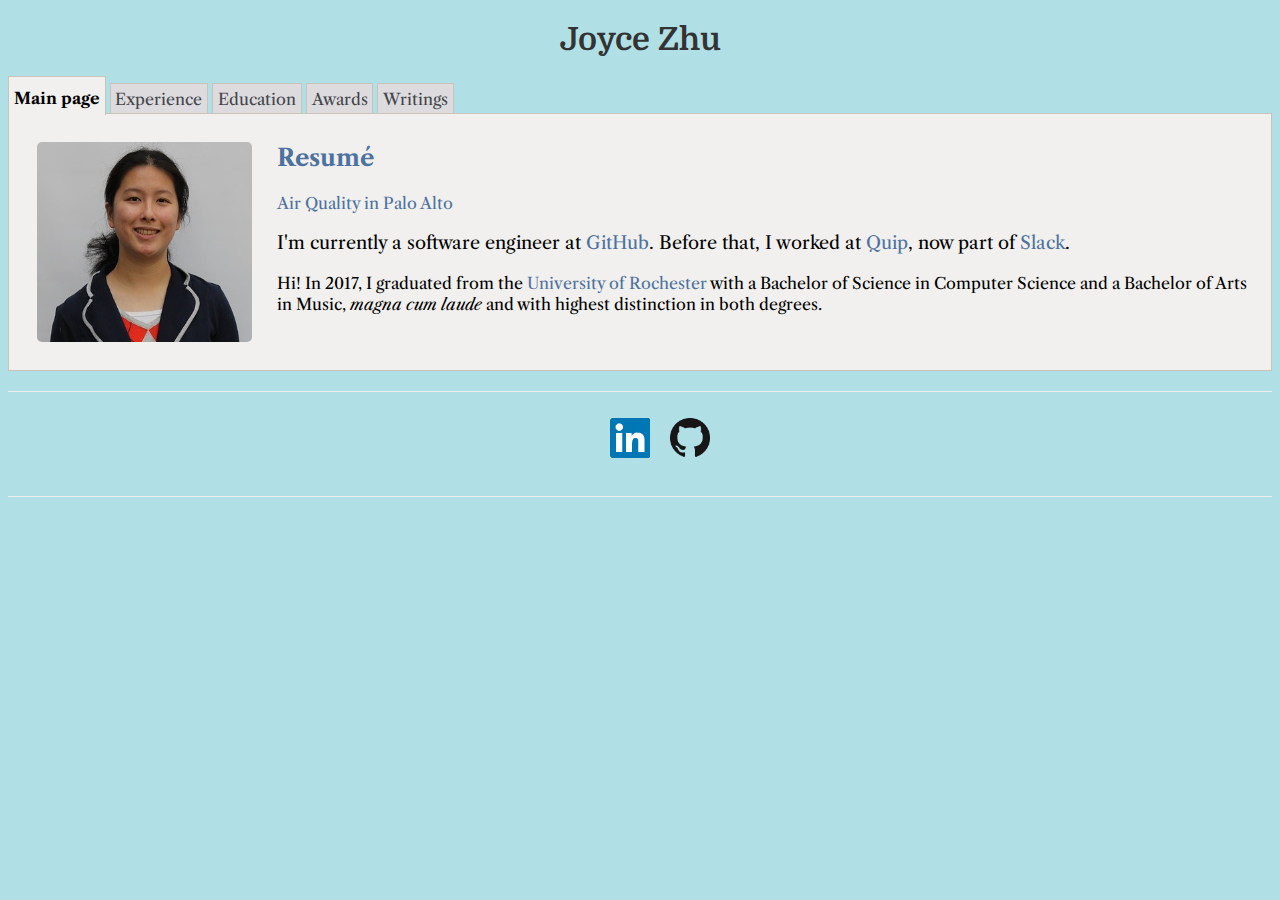
==== commit 5e2c4245: "update website" ====
--- a/index.html
+++ b/index.html
@@ -124,7 +124,6 @@
   <footer class="footer">
     <div class="footer-container">
      <ul class="hList footer-icons">
-      <li><a href="mailto:joyceqzhu@gmail.com" target="_blank" title="Email"><img src="email.png" alt="Email"></a></li>
       <li><a href="https://www.linkedin.com/in/joyce-zhu-57a036a1" target="_blank" title="LinkedIn"><img src="In-2C-66px-R.png" alt="LinkedIn"></a></li>
       <li><a href="http://github.com/JoyceZhu" target="_blank" title="GitHub"><img src="GitHub-Mark-64px.png" alt="GitHub"></a></li>
      </ul>
